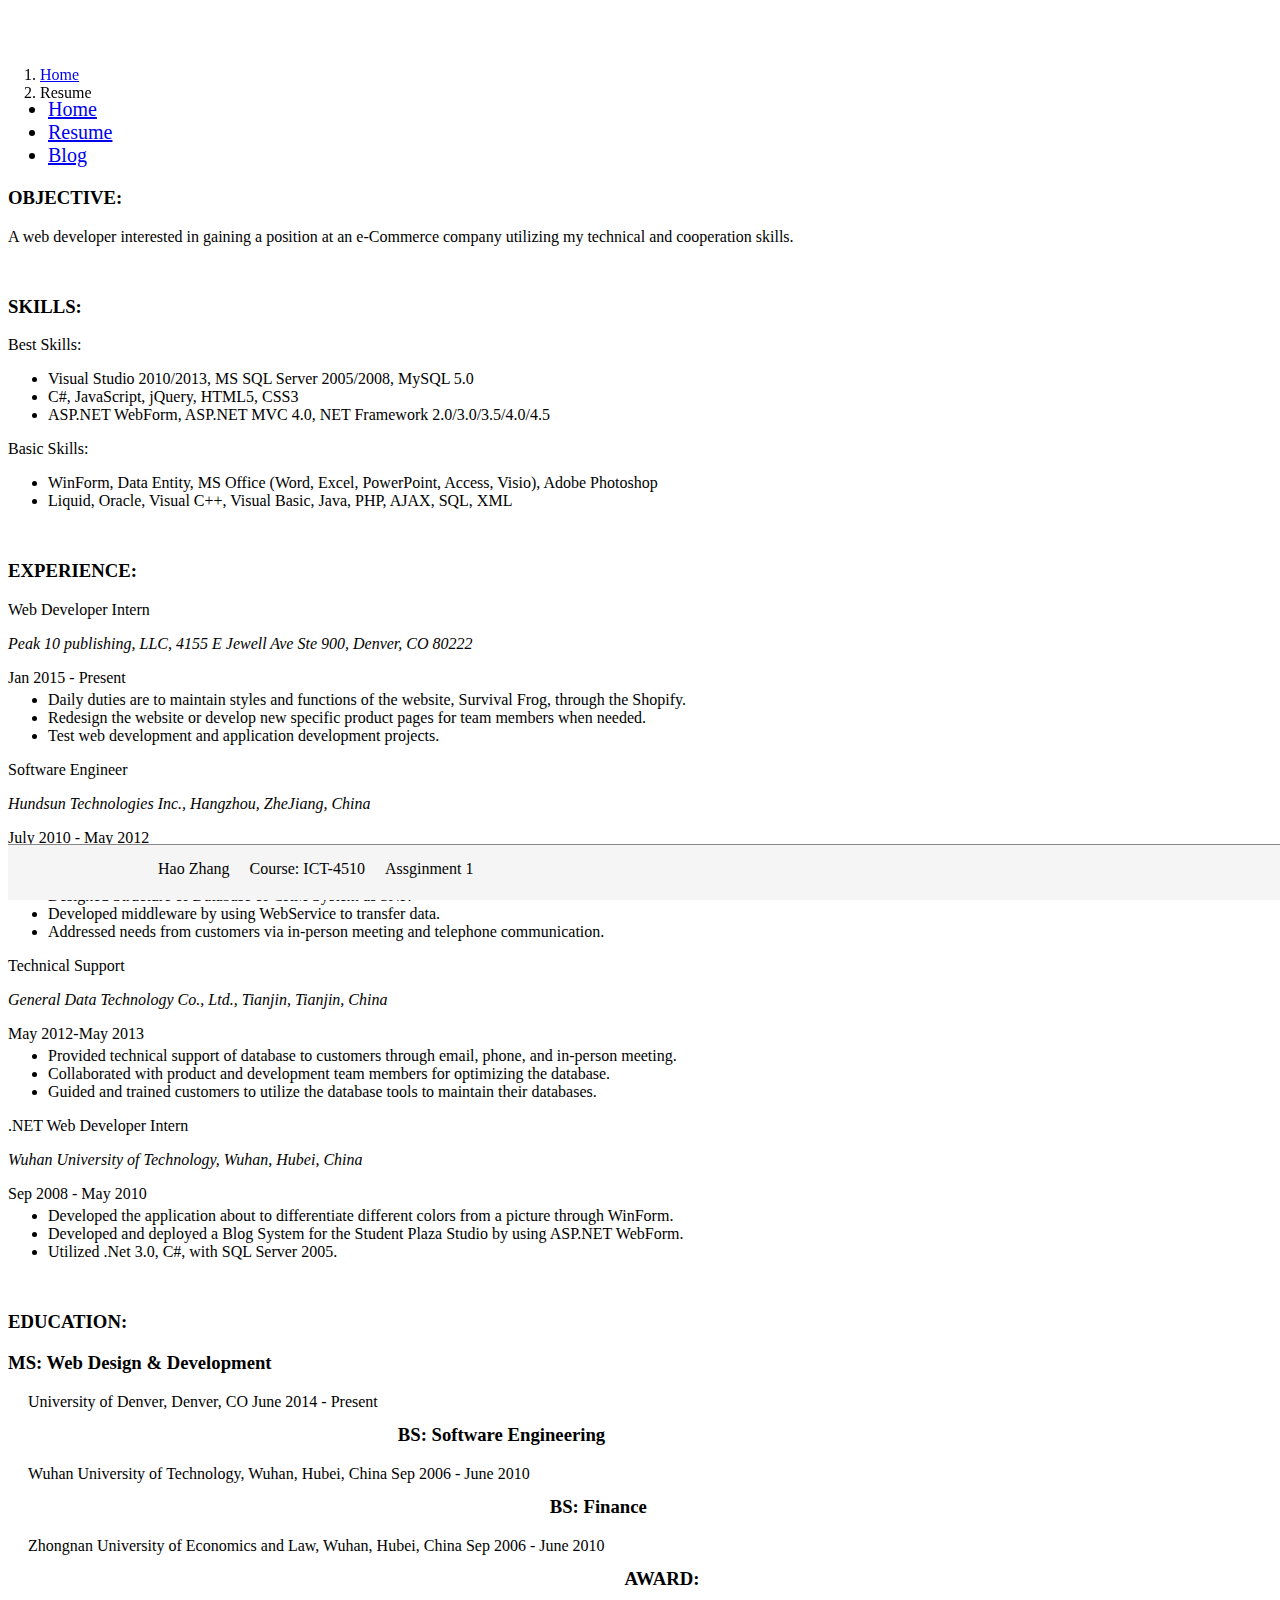
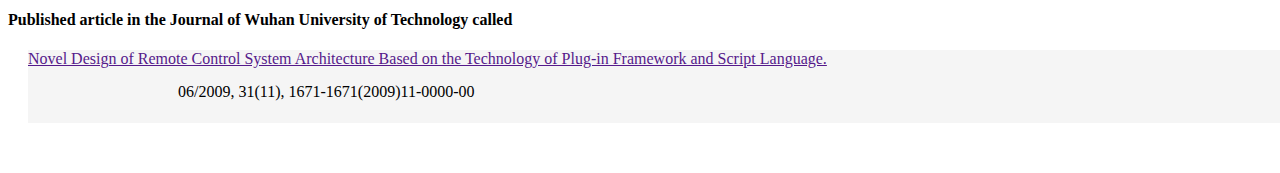
==== assignment1/resume.html @ 33e86895 "re-update" ====
<!DOCTYPE html>
<html>
<head>
	<meta charset="UTF-8">
	<meta http-equiv="X-UA-Compatible" content="IE=edge">
	<meta name="viewport" content="width=device-width, initial-scale=1">
	<title>Resume</title>

	<link rel="stylesheet" type="text/css" href="css/reset.css">
	<link rel="stylesheet" type="text/css" href="css/bootstrap.min.css">
	<link rel="stylesheet" type="text/css" href="css/style.css">
</head>
<body>
	<section>
		<header>
			<nav class="navbar navbar-default navbar-fixed-top">
				<section class="container">
					<ul class="nav navbar-nav ">
						<li><a href="index.html">Home</a></li>
						<li class="active"><a href="resume.html">Resume</a></li>
						<li><a href="blog.html">Blog</a></li>
					</ul>
				</section>
			</nav>
			<section class="container breadcrumb-fixed">
				<ol class="breadcrumb">
					<li><a href="index.html">Home</a></li>
					<li class="active">
						Resume
					</li>
				</ol>
			</section>
		</header>
		<article class="container main-content margin-top20">
			<section class="resume-section">
				<article>
					<header>
						<h3>
							OBJECTIVE:
						</h3>
					</header>
					<p>A web developer interested in gaining a position at an e-Commerce company utilizing my technical and cooperation skills.</p>
				</article>
			</section>
			<section class="resume-section">
				<article>
					<header>
						<h3>SKILLS:</h3>
					</header>
					<p>Best Skills:</p>
					<ul>
						<li>Visual Studio 2010/2013, MS SQL Server 2005/2008, MySQL 5.0</li>
						<li>C#, JavaScript, jQuery, HTML5, CSS3</li>
						<li>ASP.NET WebForm, ASP.NET MVC 4.0, NET Framework 2.0/3.0/3.5/4.0/4.5</li>
					</ul>
					<p>Basic Skills:</p>
					<ul>
						<li>WinForm, Data Entity, MS Office (Word, Excel, PowerPoint, Access, Visio), Adobe Photoshop</li>
						<li>Liquid, Oracle, Visual C++, Visual Basic, Java, PHP, AJAX, SQL, XML</li>
					</ul>
				</article>
			</section>
			<section class="resume-section">
				<article>
					<header>
						<h3>EXPERIENCE:</h3>
					</header>
					<p>Web Developer Intern</p>
					<aside>
						<address>
							<p>Peak 10 publishing, LLC, 4155 E Jewell Ave Ste 900, Denver, CO 80222</p>
						</address>
						<p>Jan 2015 - Present</p>
					</aside>
					<ul>
						<li>Daily duties are to maintain styles and functions of the website, Survival Frog, through the Shopify.</li>
						<li>Redesign the website or develop new specific product pages for team members when needed.</li>
						<li>Test web development and application development projects.</li>
					</ul>
					<p>Software Engineer</p>
					<aside>
						<address>
							<p>Hundsun Technologies Inc., Hangzhou, ZheJiang, China</p>
						</address>
						<p>July 2010 - May 2012</p>
					</aside>
					<ul>
						<li>Developed the CRM (Customer Relationship Management) Web Application System by following the MVC model for the Future Companies, including modules of front end and background system.</li>
						<li>Designed Structure of Database of CRM System as 3NF.</li>
						<li>Developed middleware by using WebService to transfer data.</li>
						<li>Addressed needs from customers via in-person meeting and telephone communication.</li>
					</ul>
					<p>Technical Support</p>
					<aside>
						<address>
							<p>General Data Technology Co., Ltd., Tianjin, Tianjin, China</p>
						</address>
						<p>May 2012-May 2013</p>
					</aside>
					<ul>
						<li>Provided technical support of database to customers through email, phone, and in-person meeting.</li>
						<li>Collaborated with product and development team members for optimizing the database.</li>
						<li>Guided and trained customers to utilize the database tools to maintain their databases.</li>
					</ul>
					<p>.NET Web Developer Intern</p>
					<aside>
						<address>
							<p>Wuhan University of Technology, Wuhan, Hubei, China</p>
						</address>
						<p>Sep 2008 - May 2010</p>
					</aside>
					<ul>
						<li>Developed the application about to differentiate different colors from a picture through WinForm.</li>
						<li>Developed and deployed a Blog System for the Student Plaza Studio by using ASP.NET WebForm.</li>
						<li>Utilized .Net 3.0, C#, with SQL Server 2005.</li>
					</ul>
				</article>
			</section>
			<section class="resume-section">
				<h3>EDUCATION:</h3>
				<article>
					<header>
						<h3>MS: Web Design & Development</h3>
					</header>
					<footer>
						<p>University of Denver, Denver, CO June 2014 - Present</p>
					</footer>
				</article>
				<article>
					<header>
						<h3>BS: Software Engineering</h3>
					</header>
					<footer>
						<p>Wuhan University of Technology, Wuhan, Hubei, China Sep 2006 - June 2010</p>
					</footer>
				</article>
				<article>
					<header>
						<h3>BS: Finance</h3>
					</header>
					<footer>
						<p>Zhongnan University of Economics and Law, Wuhan, Hubei, China Sep 2006 - June 2010</p>
					</footer>
				</article>
			</section>
			<section class="resume-section">
				<h3>AWARD:</h3>
				<article>
					<header>
						<h4>Published article in the Journal of Wuhan University of Technology called</h4>
					</header>
					<footer>
						<a href="">Novel Design of Remote Control System Architecture Based on the Technology of Plug-in Framework and Script Language.</a>
						<aside>
							<p>06/2009, 31(11), 1671-1671(2009)11-0000-00</p>
						</aside>
					</footer>
				</article>
			</section>
		</article>

		<footer>
			<aside>
				<p>Hao Zhang</p>
				<p>Course: ICT-4510</p>
				<p>Assginment 1</p>
			</aside>
		</footer>
	</section>
	<script src="https://ajax.googleapis.com/ajax/libs/jquery/1.11.1/jquery.min.js"></script>
	<script src="scripts/bootstrap.min.js"></script>
</body>
</html>
---- assignment1/css/style.css ----
body{
	padding-top: 70px;
}
header .navbar{
	font-size: 20px;
	width: 100%;
}

.breadcrumb-fixed{
	position: fixed;
	top: 50px;
	z-index: 1;
	right: 0px;
	left: 0px;
}

footer{
	border-top: 1px solid #888888;
	position: fixed;
	bottom: 0px;
	width: 100%;
	background-color: #f5f5f5;
}

footer aside{
	margin: 15px 0px 0px 150px;
	height: 40px;
}

footer p{
	float: left;
	margin: 0px 20px 0px 0px;
}

.main-content{
	position: relative;
}

.main-content article{
	margin: 0px 0px 50px 0px;
}

.main-content article aside{
	height: 40px;
}

.main-content article aside ul{
	list-style: none;
}

.main-content article aside ul li{
	display: inline;
	position: relative;
	float: left;
	margin: 0px 20px 0px 0px;
}

.main-content article footer{
	position: relative;
	border: none;
	margin: 0px 0px 0px 20px;
}

.main-content article footer p{
	margin-bottom: 50px;
}

.text-area{
	min-height: 100px;
	width: 100%;
}

.padding-top5{
	padding-top: 5px !important;
}

.padding-top10{
	padding-top: 10px !important;
}

.padding-left5{
	padding-left: 5px !important;
}

.padding-left10{
	padding-left: 10px !important;
}

.margin-top40{
	margin-top: 40px !important;
}

.margin-top30{
	margin-top: 30px !important;
}

.margin-top20{
	margin-top: 20px !important;
}

.margin-top10{
	margin-top: 10px !important;
}

.margin-top5{
	margin-top: 5px !important;
}
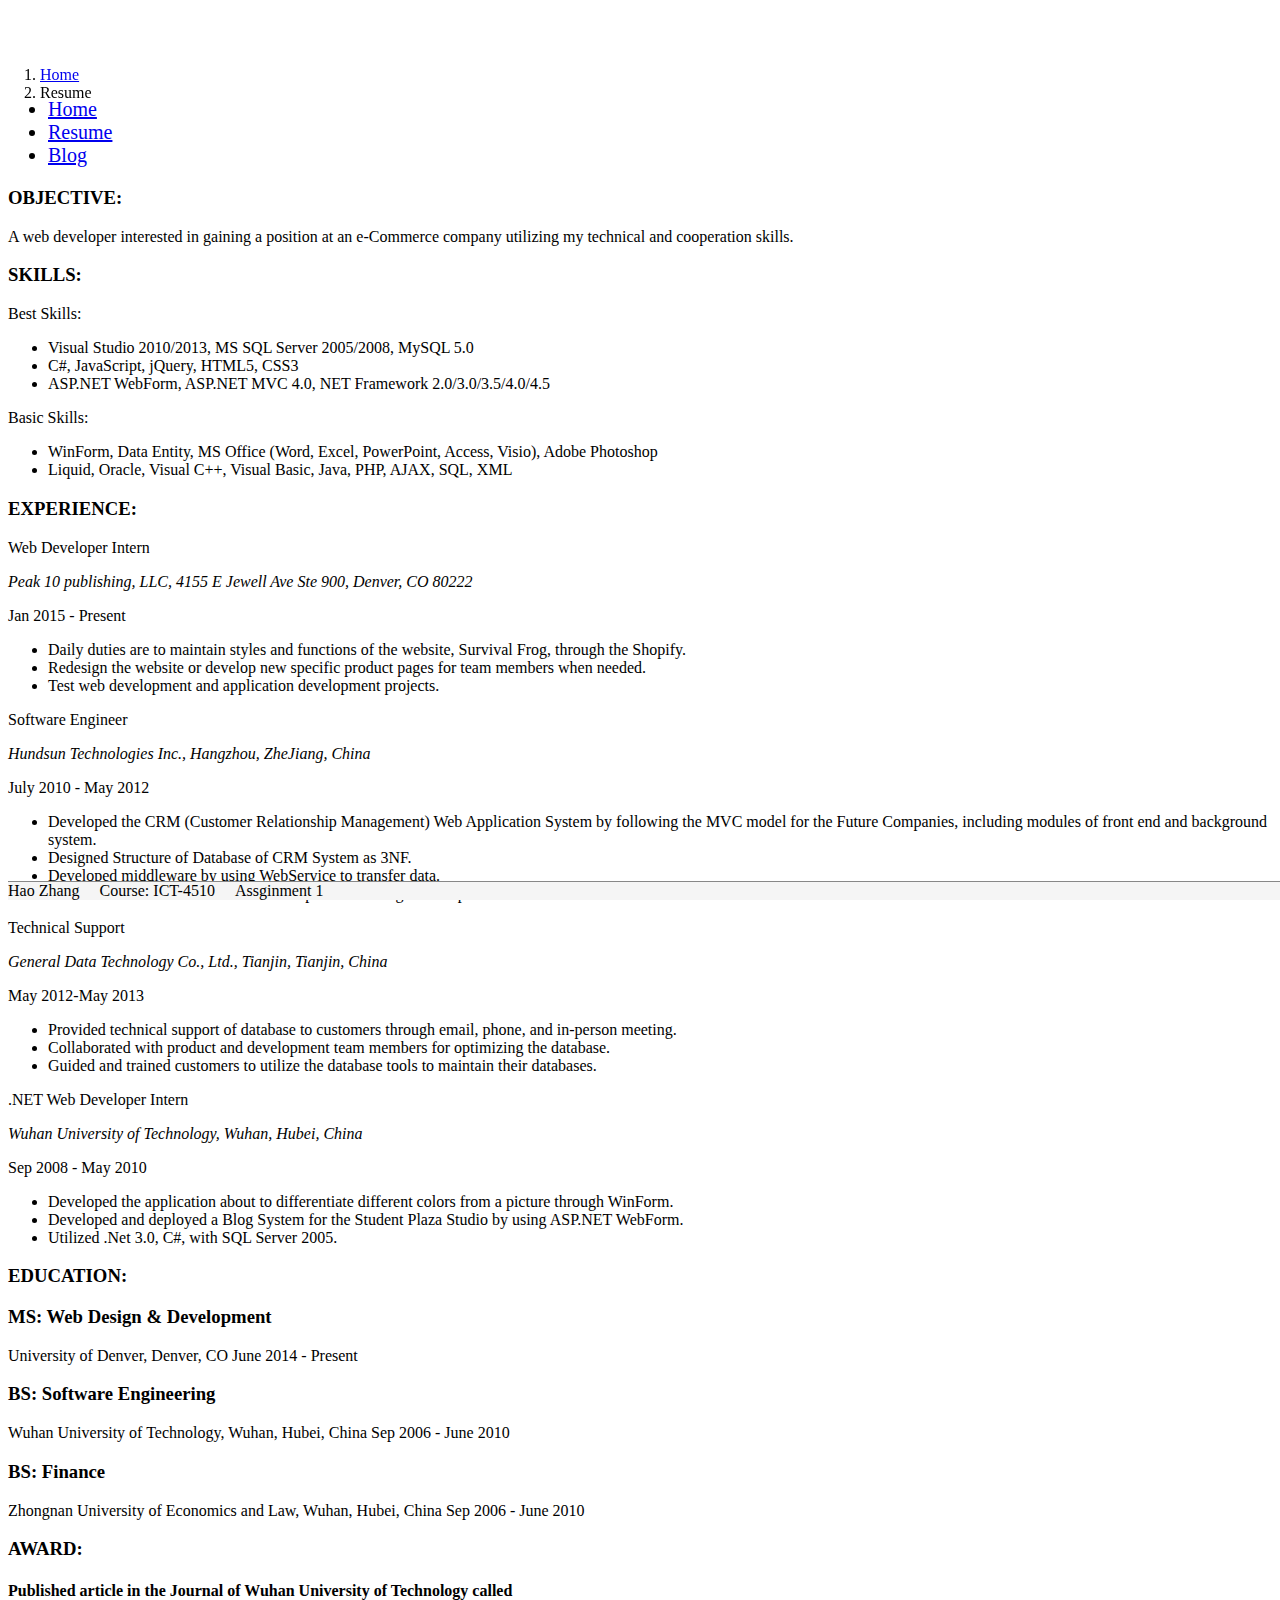
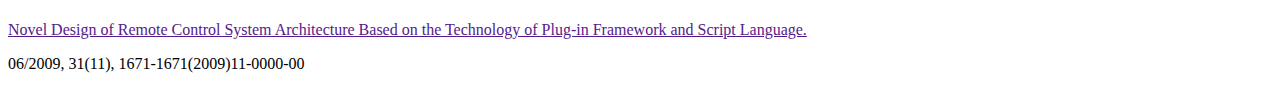
==== commit 8564dc44: "Merge pull request #1 from sethhoward1988/patch-1" ====
--- a/assignment1/resume.html
+++ b/assignment1/resume.html
@@ -11,7 +11,6 @@
 	<link rel="stylesheet" type="text/css" href="css/style.css">
 </head>
 <body>
-	<section>
 		<header>
 			<nav class="navbar navbar-default navbar-fixed-top">
 				<section class="container">
@@ -31,143 +30,109 @@
 				</ol>
 			</section>
 		</header>
-		<article class="container main-content margin-top20">
+		<section class="container main-content margin-top20">
+			<header>
+				<h3>OBJECTIVE:</h3>
+				<p>A web developer interested in gaining a position at an e-Commerce company utilizing my technical and cooperation skills.</p>
+			</header>
 			<section class="resume-section">
-				<article>
-					<header>
-						<h3>
-							OBJECTIVE:
-						</h3>
-					</header>
-					<p>A web developer interested in gaining a position at an e-Commerce company utilizing my technical and cooperation skills.</p>
-				</article>
+				<h3>SKILLS:</h3>
+				<p>Best Skills:</p>
+				<ul>
+					<li>Visual Studio 2010/2013, MS SQL Server 2005/2008, MySQL 5.0</li>
+					<li>C#, JavaScript, jQuery, HTML5, CSS3</li>
+					<li>ASP.NET WebForm, ASP.NET MVC 4.0, NET Framework 2.0/3.0/3.5/4.0/4.5</li>
+				</ul>
+				<p>Basic Skills:</p>
+				<ul>
+					<li>WinForm, Data Entity, MS Office (Word, Excel, PowerPoint, Access, Visio), Adobe Photoshop</li>
+					<li>Liquid, Oracle, Visual C++, Visual Basic, Java, PHP, AJAX, SQL, XML</li>
+				</ul>
 			</section>
 			<section class="resume-section">
-				<article>
-					<header>
-						<h3>SKILLS:</h3>
-					</header>
-					<p>Best Skills:</p>
-					<ul>
-						<li>Visual Studio 2010/2013, MS SQL Server 2005/2008, MySQL 5.0</li>
-						<li>C#, JavaScript, jQuery, HTML5, CSS3</li>
-						<li>ASP.NET WebForm, ASP.NET MVC 4.0, NET Framework 2.0/3.0/3.5/4.0/4.5</li>
-					</ul>
-					<p>Basic Skills:</p>
-					<ul>
-						<li>WinForm, Data Entity, MS Office (Word, Excel, PowerPoint, Access, Visio), Adobe Photoshop</li>
-						<li>Liquid, Oracle, Visual C++, Visual Basic, Java, PHP, AJAX, SQL, XML</li>
-					</ul>
-				</article>
-			</section>
-			<section class="resume-section">
-				<article>
-					<header>
-						<h3>EXPERIENCE:</h3>
-					</header>
-					<p>Web Developer Intern</p>
-					<aside>
-						<address>
-							<p>Peak 10 publishing, LLC, 4155 E Jewell Ave Ste 900, Denver, CO 80222</p>
-						</address>
-						<p>Jan 2015 - Present</p>
-					</aside>
-					<ul>
-						<li>Daily duties are to maintain styles and functions of the website, Survival Frog, through the Shopify.</li>
-						<li>Redesign the website or develop new specific product pages for team members when needed.</li>
-						<li>Test web development and application development projects.</li>
-					</ul>
-					<p>Software Engineer</p>
-					<aside>
-						<address>
-							<p>Hundsun Technologies Inc., Hangzhou, ZheJiang, China</p>
-						</address>
-						<p>July 2010 - May 2012</p>
-					</aside>
-					<ul>
-						<li>Developed the CRM (Customer Relationship Management) Web Application System by following the MVC model for the Future Companies, including modules of front end and background system.</li>
-						<li>Designed Structure of Database of CRM System as 3NF.</li>
-						<li>Developed middleware by using WebService to transfer data.</li>
-						<li>Addressed needs from customers via in-person meeting and telephone communication.</li>
-					</ul>
-					<p>Technical Support</p>
-					<aside>
-						<address>
-							<p>General Data Technology Co., Ltd., Tianjin, Tianjin, China</p>
-						</address>
-						<p>May 2012-May 2013</p>
-					</aside>
-					<ul>
-						<li>Provided technical support of database to customers through email, phone, and in-person meeting.</li>
-						<li>Collaborated with product and development team members for optimizing the database.</li>
-						<li>Guided and trained customers to utilize the database tools to maintain their databases.</li>
-					</ul>
-					<p>.NET Web Developer Intern</p>
-					<aside>
-						<address>
-							<p>Wuhan University of Technology, Wuhan, Hubei, China</p>
-						</address>
-						<p>Sep 2008 - May 2010</p>
-					</aside>
-					<ul>
-						<li>Developed the application about to differentiate different colors from a picture through WinForm.</li>
-						<li>Developed and deployed a Blog System for the Student Plaza Studio by using ASP.NET WebForm.</li>
-						<li>Utilized .Net 3.0, C#, with SQL Server 2005.</li>
-					</ul>
-				</article>
+				<h3>EXPERIENCE:</h3>
+				<p>Web Developer Intern</p>
+				<aside>
+					<address>
+						<p>Peak 10 publishing, LLC, 4155 E Jewell Ave Ste 900, Denver, CO 80222</p>
+					</address>
+					<p>Jan 2015 - Present</p>
+				</aside>
+				<ul>
+					<li>Daily duties are to maintain styles and functions of the website, Survival Frog, through the Shopify.</li>
+					<li>Redesign the website or develop new specific product pages for team members when needed.</li>
+					<li>Test web development and application development projects.</li>
+				</ul>
+				<p>Software Engineer</p>
+				<aside>
+					<address>
+						<p>Hundsun Technologies Inc., Hangzhou, ZheJiang, China</p>
+					</address>
+					<p>July 2010 - May 2012</p>
+				</aside>
+				<ul>
+					<li>Developed the CRM (Customer Relationship Management) Web Application System by following the MVC model for the Future Companies, including modules of front end and background system.</li>
+					<li>Designed Structure of Database of CRM System as 3NF.</li>
+					<li>Developed middleware by using WebService to transfer data.</li>
+					<li>Addressed needs from customers via in-person meeting and telephone communication.</li>
+				</ul>
+				<p>Technical Support</p>
+				<aside>
+					<address>
+						<p>General Data Technology Co., Ltd., Tianjin, Tianjin, China</p>
+					</address>
+					<p>May 2012-May 2013</p>
+				</aside>
+				<ul>
+					<li>Provided technical support of database to customers through email, phone, and in-person meeting.</li>
+					<li>Collaborated with product and development team members for optimizing the database.</li>
+					<li>Guided and trained customers to utilize the database tools to maintain their databases.</li>
+				</ul>
+				<p>.NET Web Developer Intern</p>
+				<aside>
+					<address>
+						<p>Wuhan University of Technology, Wuhan, Hubei, China</p>
+					</address>
+					<p>Sep 2008 - May 2010</p>
+				</aside>
+				<ul>
+					<li>Developed the application about to differentiate different colors from a picture through WinForm.</li>
+					<li>Developed and deployed a Blog System for the Student Plaza Studio by using ASP.NET WebForm.</li>
+					<li>Utilized .Net 3.0, C#, with SQL Server 2005.</li>
+				</ul>
 			</section>
 			<section class="resume-section">
 				<h3>EDUCATION:</h3>
-				<article>
-					<header>
-						<h3>MS: Web Design & Development</h3>
-					</header>
-					<footer>
-						<p>University of Denver, Denver, CO June 2014 - Present</p>
-					</footer>
-				</article>
-				<article>
-					<header>
-						<h3>BS: Software Engineering</h3>
-					</header>
-					<footer>
-						<p>Wuhan University of Technology, Wuhan, Hubei, China Sep 2006 - June 2010</p>
-					</footer>
-				</article>
-				<article>
-					<header>
-						<h3>BS: Finance</h3>
-					</header>
-					<footer>
-						<p>Zhongnan University of Economics and Law, Wuhan, Hubei, China Sep 2006 - June 2010</p>
-					</footer>
+				<div class="degree">
+					<h3>MS: Web Design & Development</h3>
+					<p>University of Denver, Denver, CO June 2014 - Present</p>
+				</div>
+				<div class="degree">
+					<h3>BS: Software Engineering</h3>
+					<p>Wuhan University of Technology, Wuhan, Hubei, China Sep 2006 - June 2010</p>
+				</div>
+				<div class="degree">
+					<h3>BS: Finance</h3>
+					<p>Zhongnan University of Economics and Law, Wuhan, Hubei, China Sep 2006 - June 2010</p>
+				</div>
 				</article>
 			</section>
 			<section class="resume-section">
 				<h3>AWARD:</h3>
-				<article>
-					<header>
-						<h4>Published article in the Journal of Wuhan University of Technology called</h4>
-					</header>
-					<footer>
-						<a href="">Novel Design of Remote Control System Architecture Based on the Technology of Plug-in Framework and Script Language.</a>
-						<aside>
-							<p>06/2009, 31(11), 1671-1671(2009)11-0000-00</p>
-						</aside>
-					</footer>
+					<h4>Published article in the Journal of Wuhan University of Technology called</h4>
+					<a href="">Novel Design of Remote Control System Architecture Based on the Technology of Plug-in Framework and Script Language.</a>
+					<p>06/2009, 31(11), 1671-1671(2009)11-0000-00</p>
 				</article>
 			</section>
 		</article>
 
 		<footer>
-			<aside>
-				<p>Hao Zhang</p>
-				<p>Course: ICT-4510</p>
-				<p>Assginment 1</p>
-			</aside>
+			<p>Hao Zhang</p>
+			<p>Course: ICT-4510</p>
+			<p>Assginment 1</p>
 		</footer>
 	</section>
 	<script src="https://ajax.googleapis.com/ajax/libs/jquery/1.11.1/jquery.min.js"></script>
 	<script src="scripts/bootstrap.min.js"></script>
 </body>
-</html>+</html>
